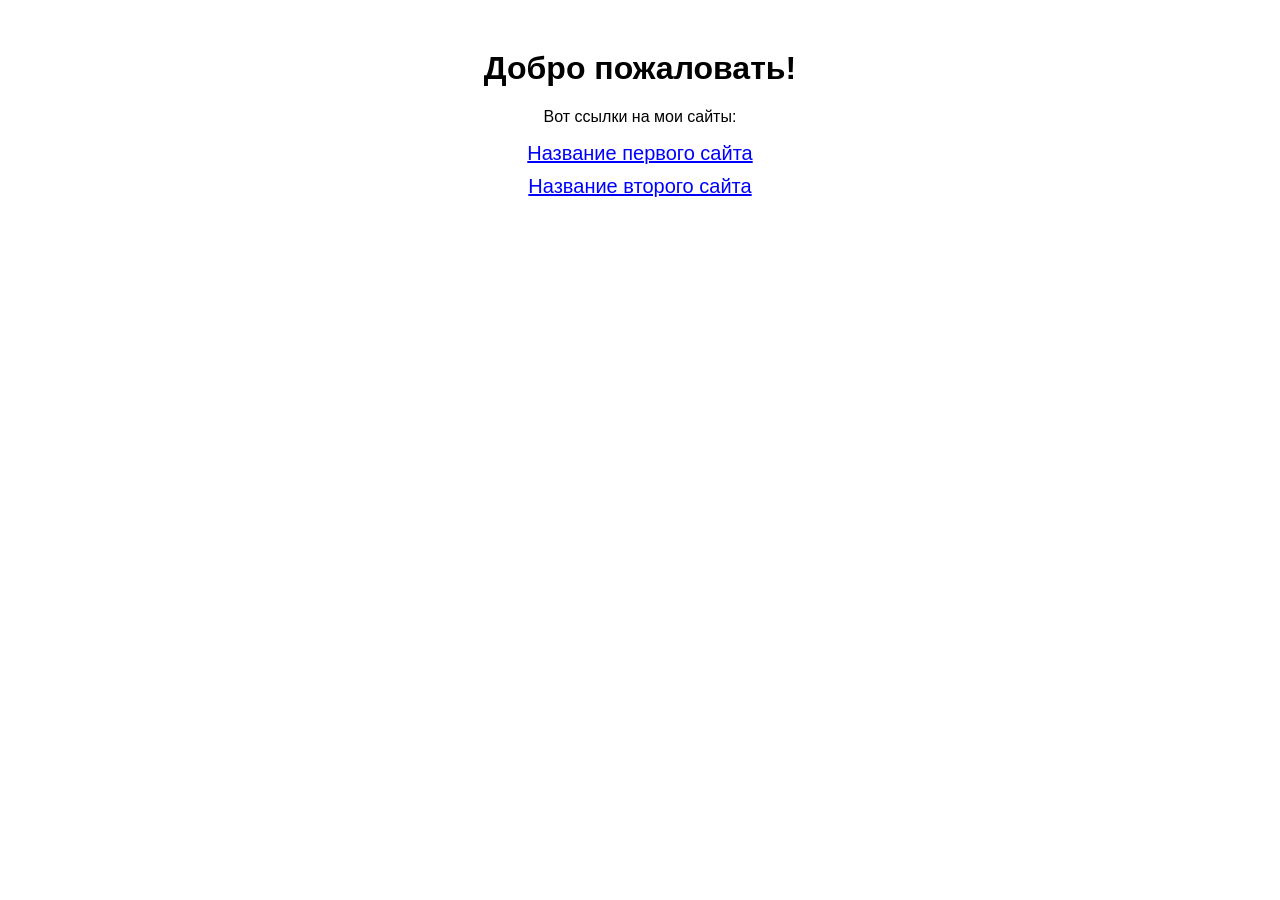
==== index.html @ 801c22f1 "й" ====
<!DOCTYPE html>
<html lang="ru">
<head>
    <meta charset="UTF-8">
    <title>Мои проекты</title>
    <style>
        body { font-family: sans-serif; text-align: center; margin-top: 50px; }
        a { display: block; margin: 10px; font-size: 20px; color: blue; }
    </style>
</head>
<body>
    <h1>Добро пожаловать!</h1>
    <p>Вот ссылки на мои сайты:</p>
    
    <a href="https://github.com/Utka8/web_practice/tree/main/bootstrap">Название первого сайта</a>
    <a href="https://github.com/Utka8/web_practice/tree/main/wedsity">Название второго сайта</a>
</body>
</html>
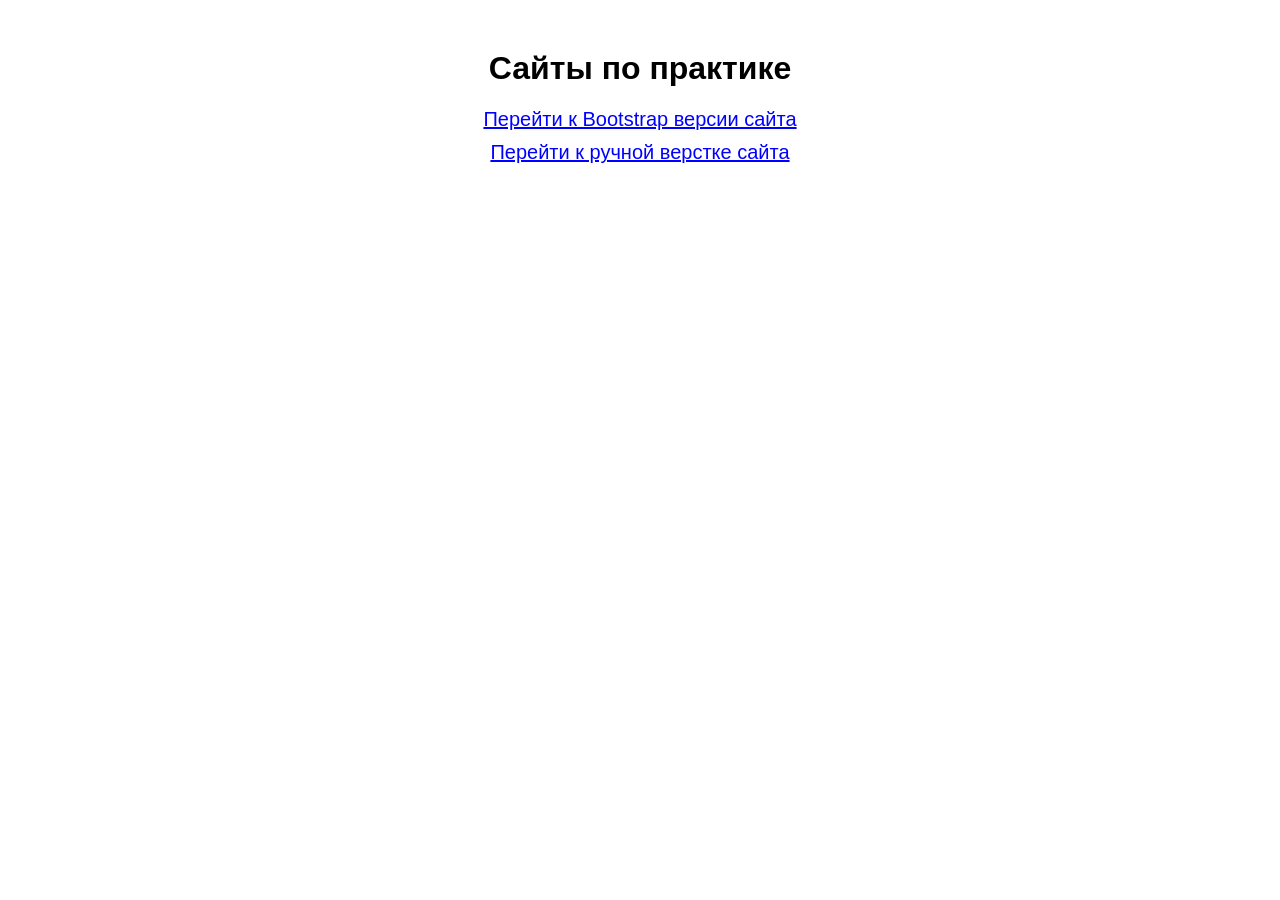
==== commit 94cbcb23: "." ====
--- a/index.html
+++ b/index.html
@@ -9,10 +9,8 @@
     </style>
 </head>
 <body>
-    <h1>Добро пожаловать!</h1>
-    <p>Вот ссылки на мои сайты:</p>
-    
-    <a href="https://github.com/Utka8/web_practice/tree/main/bootstrap">Название первого сайта</a>
-    <a href="https://github.com/Utka8/web_practice/tree/main/wedsity">Название второго сайта</a>
+    <h1>Сайты по практике</h1>
+    <a href="bootstrap/bootcars.html">Перейти к Bootstrap версии сайта</a>
+    <a href="wedsity/cars.html">Перейти к ручной верстке сайта</a>
 </body>
 </html>
